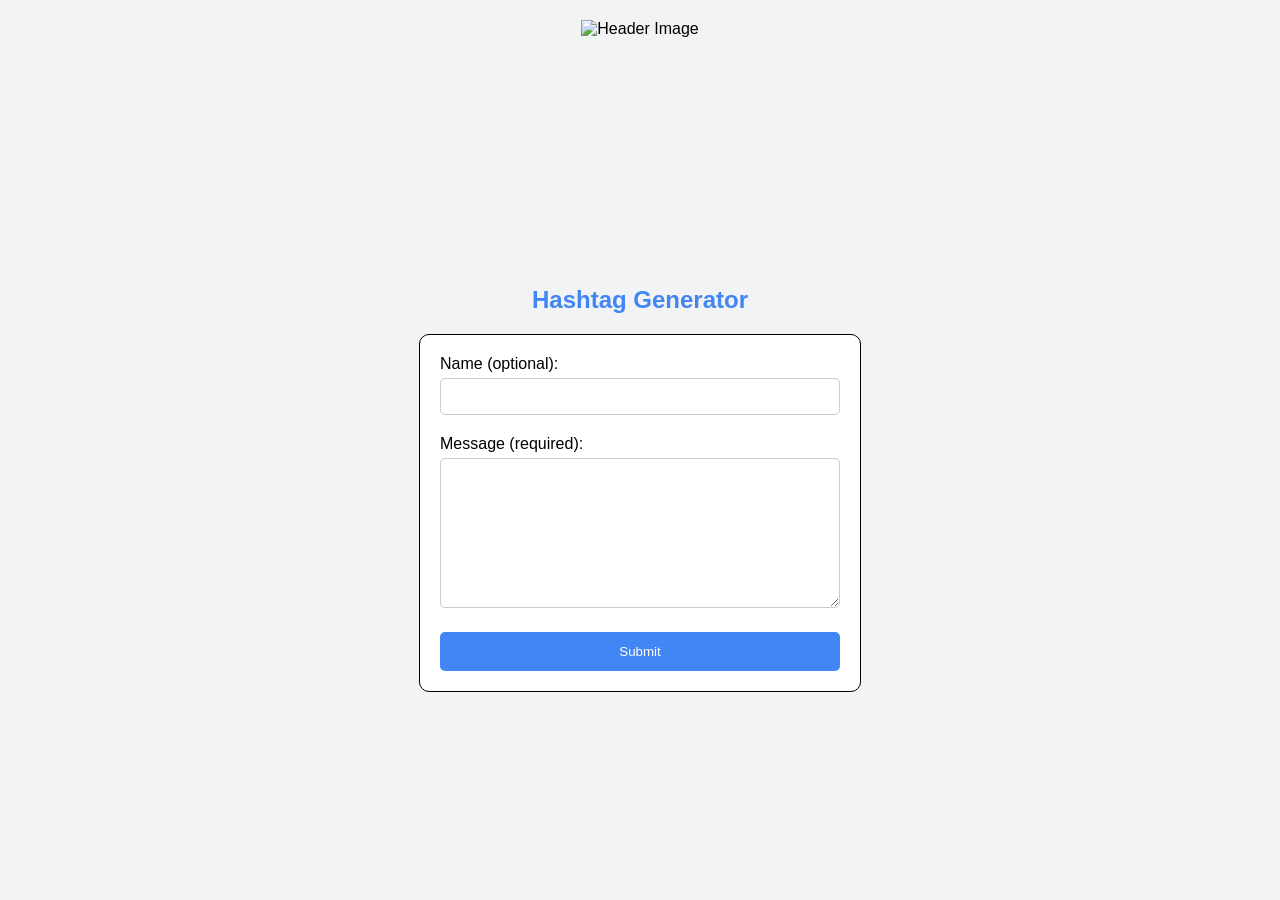
==== frontend/index.html @ c9a8d1a3 "Initial commit" ====
<!DOCTYPE html>
<html lang="en">
<head>
    <meta charset="UTF-8">
    <meta name="viewport" content="width=device-width, initial-scale=1.0">
    <title>DevFest Demo</title>
    <link rel="stylesheet" href="style.css">
</head>
<body>
    <header>
        <img src="https://developers.google.com/static/community/devfest/images/header-banner.png" alt="Header Image">
    </header>

    <main>
        <h2 style="text-align: center; color: #4285f4; margin-top: 20px;">Hashtag Generator</h2>
        <div class="form-container">
            <form id="contact-form" action="https://us-central1-i-want-to-demo-on-gcp.cloudfunctions.net/test_publish" method="POST">
                <div class="form-group">
                    <label for="name">Name (optional):</label>
                    <input type="text" id="name" name="name">
                </div>
                <div class="form-group">
                    <label for="message">Message (required):</label>
                    <textarea id="message" name="message" required></textarea>
                </div>
                <button type="submit">Submit</button>
            </form>
        </div>
    </main>

<div id="success-modal" class="modal">
    <div class="modal-content">
        <h2>Success!</h2>
        <p>Your message has been sent successfully.</p>
        <div class="response-container">
            <p>Here is your hashtag:</p>
            <p id="response-text"></p>
        </div>
        <button id="close-modal">Close</button>
    </div>
</div>
    <script src="script.js"></script>
</body>
</html>
---- frontend/style.css ----
body {
    background-color: #f1f3f4;
    font-family: sans-serif;
    display: flex;
    flex-direction: column;
    align-items: center;
    min-height: 100vh;
    margin: 0;
}

header {
    width: 100%;
    max-width: 800px;
    text-align: center;
    padding: 20px 0;
}

header img {
    max-width: 100%;
    height: auto;
}

main {
    flex-grow: 1;
    display: flex;
    flex-direction: column;
    align-items: center;
    justify-content: center;
    width: 100%;
    padding: 20px;
}

.form-container {
    background-color: white;
    border: 1px solid black;
    border-radius: 10px;
    padding: 20px;
    width: 400px; /* Adjust width as needed */
}

.form-group {
    margin-bottom: 20px;
}

label {
    display: block;
    margin-bottom: 5px;
}

input[type="text"],
textarea {
    width: 100%;
    padding: 10px;
    border: 1px solid #ccc;
    border-radius: 5px;
    box-sizing: border-box;
}

textarea {
    height: 150px;
    resize: vertical;
}

button[type="submit"] {
    background-color: #4285f4; /* Google Blue */
    color: white;
    border: none;
    padding: 12px 20px;
    border-radius: 5px;
    cursor: pointer;
    width: 100%;
}

/* Modal Styles */
.modal {
    display: none;
    position: fixed;
    top: 0;
    left: 0;
    width: 100%;
    height: 100%;
    background-color: rgba(0, 0, 0, 0.5);
    z-index: 1000; /* Ensure modal is on top */
}

.modal-content {
    background-color: #ffffff; 
    color: #008000;
    margin: 15% auto;
    padding: 20px;
    border-radius: 5px;
    width: 300px;
    text-align: center;
    position: relative;
}

.modal-content h2 {
    color: #008000;
    margin-bottom: 15px;
}

#close-modal {
    background-color: #008000;
    color: white;
    border: none;
    padding: 8px 15px;
    border-radius: 5px;
    cursor: pointer;
    margin-top: 15px;
}

#close-modal:hover {
    background-color: #008000;
}

.response-container {
    margin: 15px 0;
    padding: 10px;
    background-color: #f8f9fa;
    border-radius: 5px;
}

#response-text {
    color: #4285f4;
    font-weight: bold;
    margin: 10px 0;
    word-wrap: break-word;
}
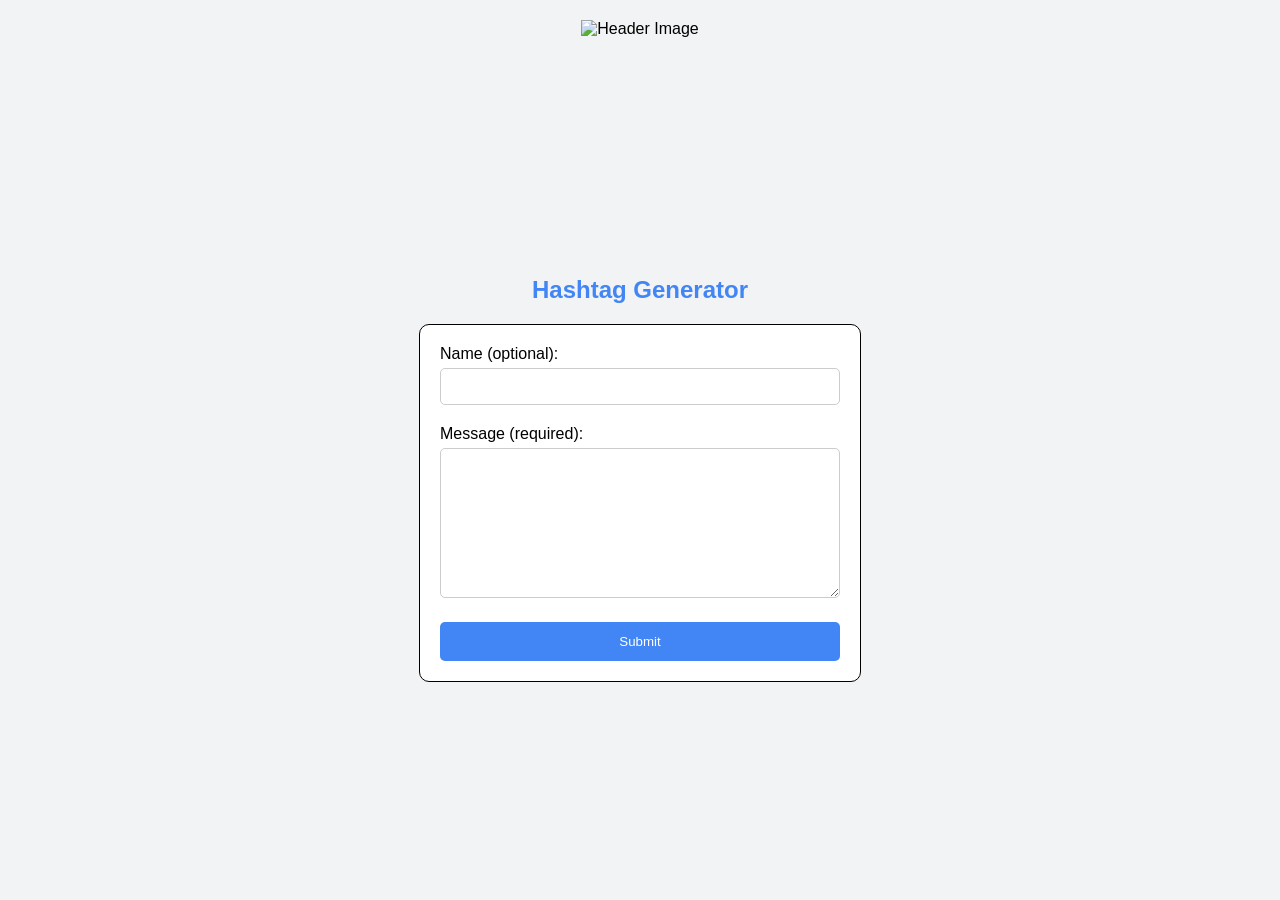
==== commit 882da961: "change to Gemini 2.5 Flash" ====
--- a/frontend/index.html
+++ b/frontend/index.html
@@ -8,13 +8,13 @@
 </head>
 <body>
     <header>
-        <img src="https://developers.google.com/static/community/devfest/images/header-banner.png" alt="Header Image">
+        <img src="https://static.thenounproject.com/png/hashtag-icon-2710903-512.png" width="200" height="200" alt="Header Image">
     </header>
 
     <main>
-        <h2 style="text-align: center; color: #4285f4; margin-top: 20px;">Hashtag Generator</h2>
+        <h2 style="text-align: center; color: #4285f4; margin-top: 0px;">Hashtag Generator</h2>
         <div class="form-container">
-            <form id="contact-form" action="https://us-central1-i-want-to-demo-on-gcp.cloudfunctions.net/test_publish" method="POST">
+            <form id="contact-form" action="https://publisher-393627007860.us-central1.run.app" method="POST">
                 <div class="form-group">
                     <label for="name">Name (optional):</label>
                     <input type="text" id="name" name="name">
@@ -41,4 +41,4 @@
 </div>
     <script src="script.js"></script>
 </body>
-</html>+</html>
